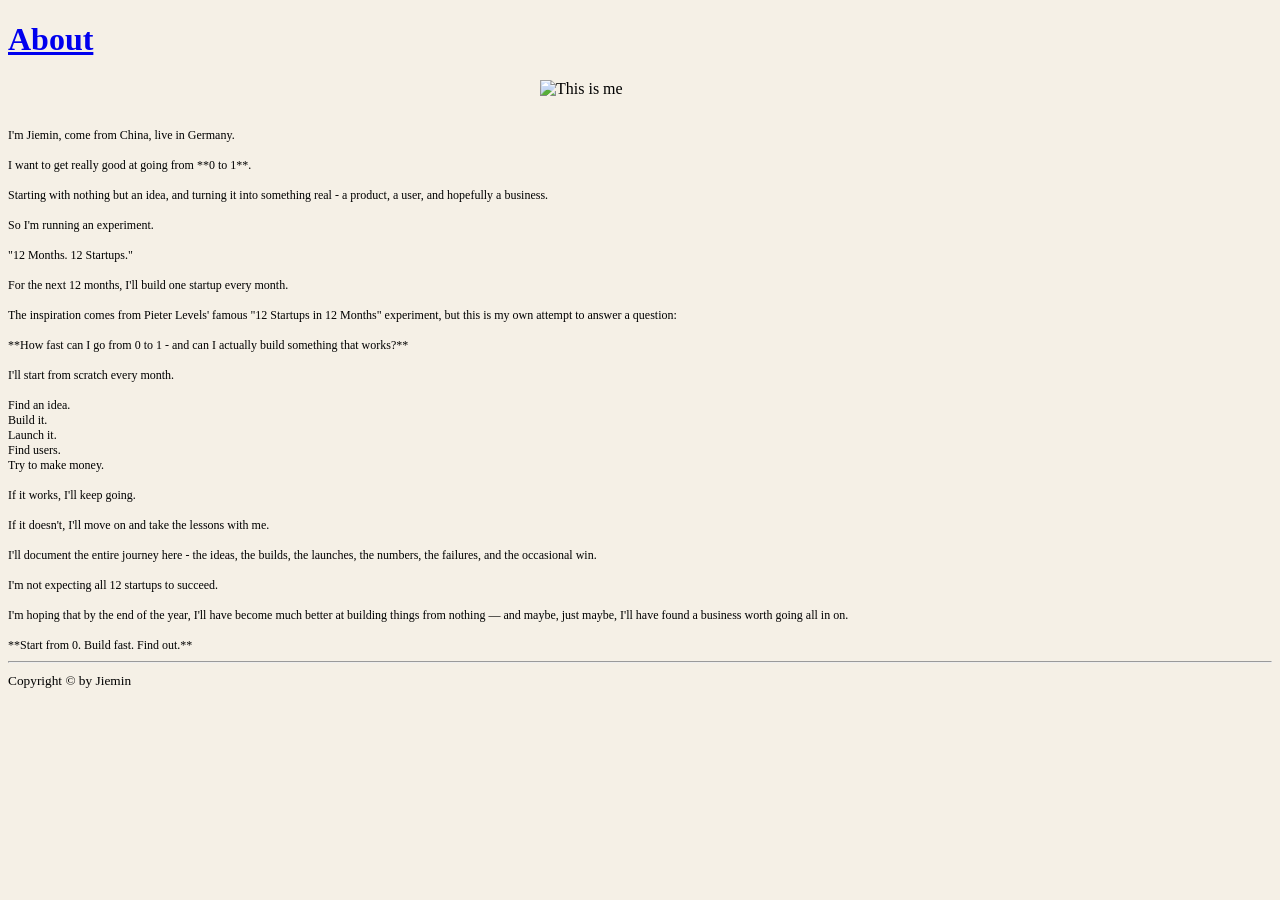
==== about/index.html @ 74cc35f3 "Update and rename About.html to about/index.html" ====
<!DOCTYPE html>
<html>
    <head>
        <style>
            #about-text {
                white-space: pre-line;
                font-size: 12px;
                
            }
            p {
                display: flex;
                justify-content: center;
            }
            img {
                width: 200px;
            }
            main {
                display: flex;
                justify-content: center;
                
            }
            body {
                 background-color: rgb(245,240,230);
            }
        </style>
    </head>
    <body>
        <a href="index.html">
            <h1>About</h1>
        </a>
        <main>
            <img src="images/personal/portrait.jpg" alt="This is me" width="300">
        </main>

        <div id="about-text">
            
I'm Jiemin, come from China, live in Germany.

I want to get really good at going from **0 to 1**.

Starting with nothing but an idea, and turning it into something real - a product, a user, and hopefully a business.

So I'm running an experiment.

"12 Months. 12 Startups."

For the next 12 months, I'll build one startup every month.

The inspiration comes from Pieter Levels' famous "12 Startups in 12 Months" experiment, but this is my own attempt to answer a question:

**How fast can I go from 0 to 1 - and can I actually build something that works?**

I'll start from scratch every month.

Find an idea.
Build it.
Launch it.
Find users.
Try to make money.

If it works, I'll keep going.

If it doesn't, I'll move on and take the lessons with me.

I'll document the entire journey here - the ideas, the builds, the launches, the numbers, the failures, and the occasional win.

I'm not expecting all 12 startups to succeed.

I'm hoping that by the end of the year, I'll have become much better at building things from nothing — and maybe, just maybe, I'll have found a business worth going all in on.

**Start from 0. Build fast. Find out.**
        </div>
        
        <hr>
        <footer>
            <small>Copyright &copy; by Jiemin</small>
        </footer>
        
    </body>
</html>
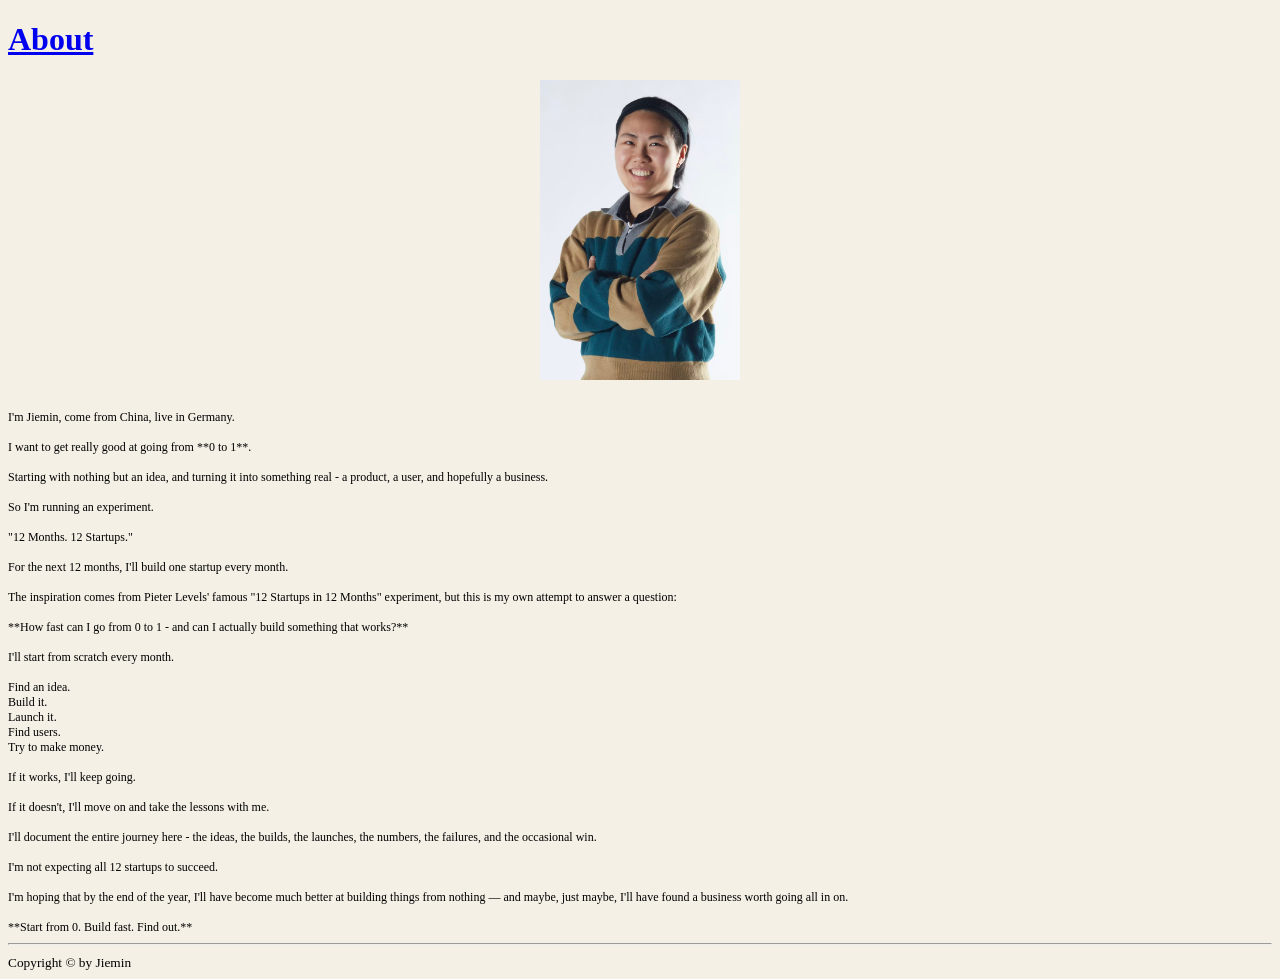
==== commit f114e1c0: "Fix HTML formatting and update content" ====
--- a/about/index.html
+++ b/about/index.html
@@ -29,7 +29,7 @@
             <h1>About</h1>
         </a>
         <main>
-            <img src="images/personal/portrait.jpg" alt="This is me" width="300">
+            <img src="/images/personal/portrait.jpg" alt="This is me" width="300">
         </main>
 
         <div id="about-text">
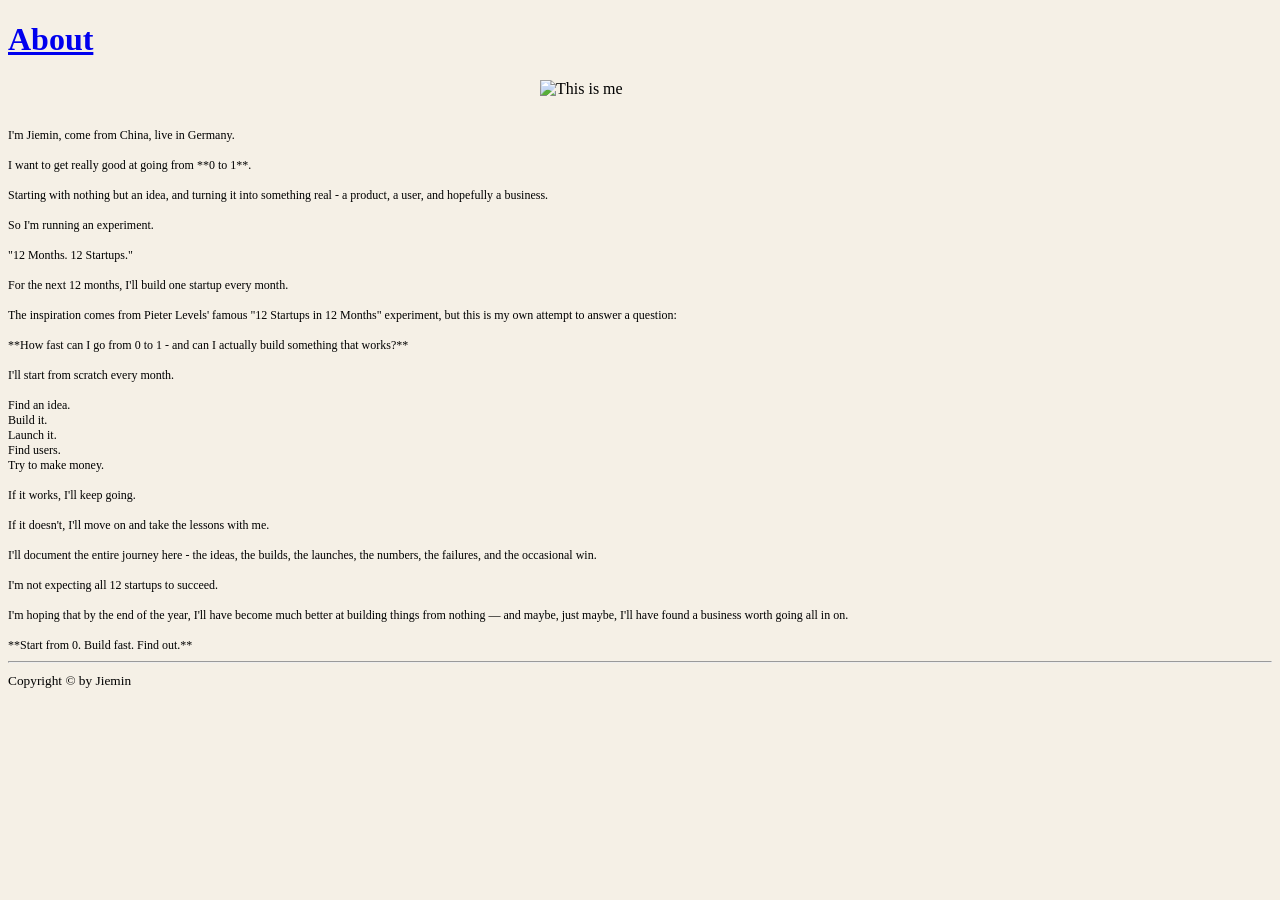
==== commit abf7822e: "Fix HTML formatting and update content" ====
--- a/about/index.html
+++ b/about/index.html
@@ -29,7 +29,7 @@
             <h1>About</h1>
         </a>
         <main>
-            <img src="/images/personal/portrait.jpg" alt="This is me" width="300">
+            <img src="images/personal/portrait.jpg" alt="This is me" width="300">
         </main>
 
         <div id="about-text">
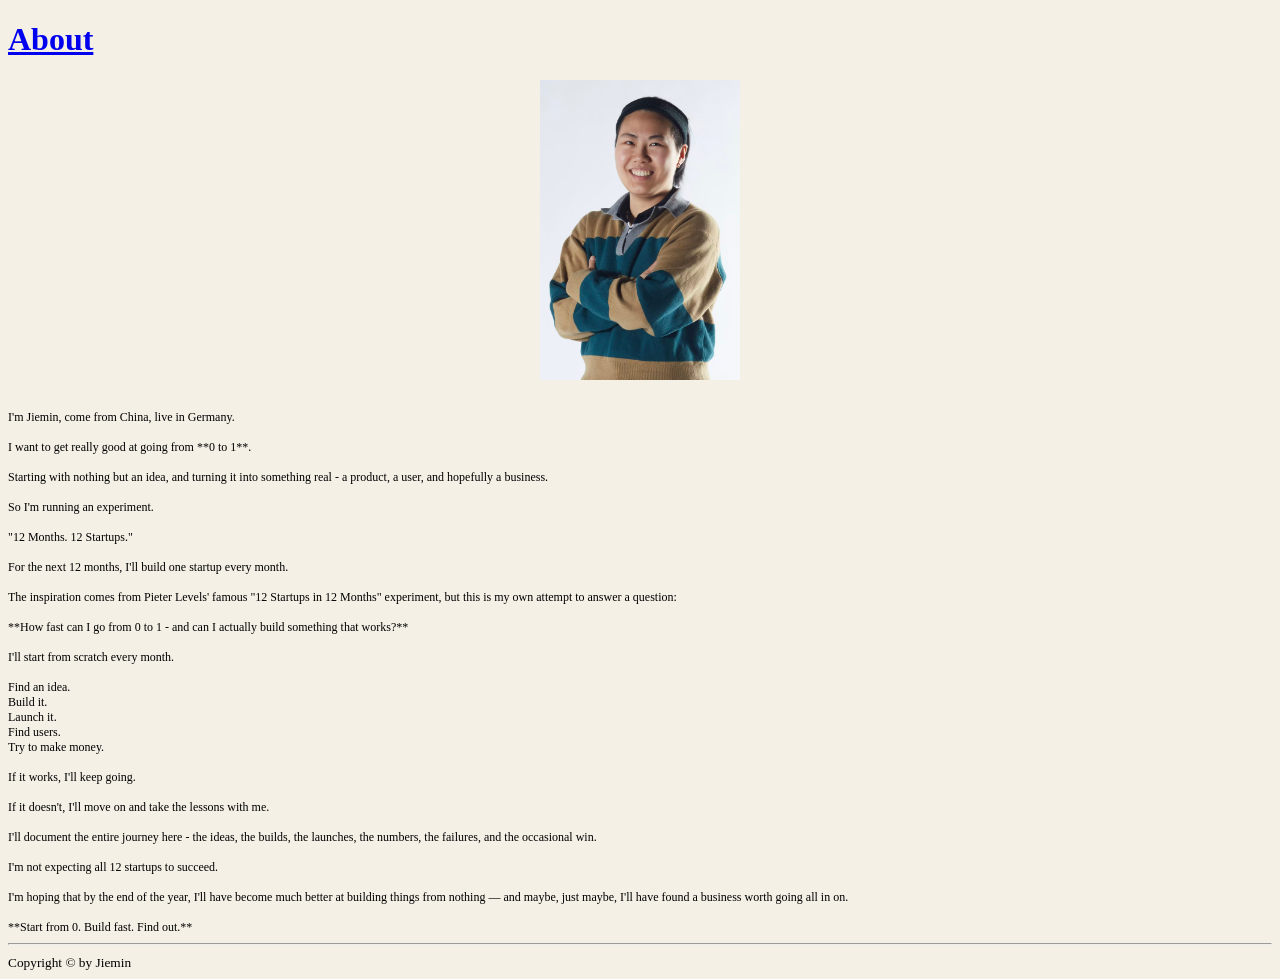
==== commit af98e6cd: "Fix image source path and clean up HTML" ====
--- a/about/index.html
+++ b/about/index.html
@@ -29,7 +29,7 @@
             <h1>About</h1>
         </a>
         <main>
-            <img src="images/personal/portrait.jpg" alt="This is me" width="300">
+            <img src="../images/personal/portrait.jpg" alt="This is me" width="300">
         </main>
 
         <div id="about-text">
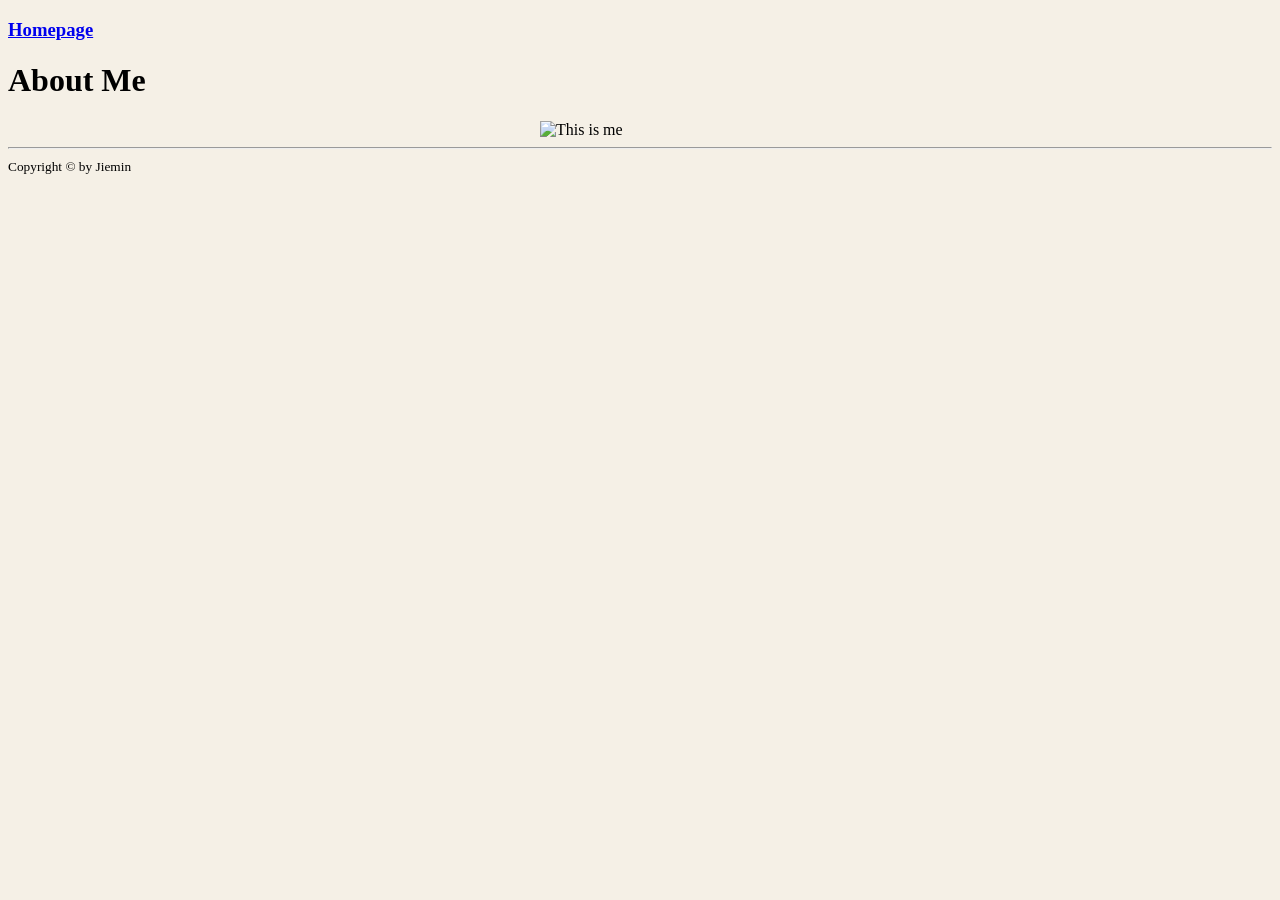
==== commit 763122b6: "update about file" ====
--- a/about/index.html
+++ b/about/index.html
@@ -2,9 +2,12 @@
 <html>
     <head>
         <style>
-            #about-text {
-                white-space: pre-line;
-                font-size: 12px;
+            #about {
+                display: flex;
+                flex-direction: column;
+                justify-content: center;
+                align-items: center;
+                
                 
             }
             p {
@@ -25,51 +28,18 @@
         </style>
     </head>
     <body>
-        <a href="index.html">
-            <h1>About</h1>
+        <a href="../index.html">
+            <h3>Homepage</h3>
         </a>
+        <h1>About Me</h1>
         <main>
-            <img src="../images/personal/portrait.jpg" alt="This is me" width="300">
+            <img src="../images/personal/profil.jpg" alt="This is me" width="300">
         </main>
+        <main id="about"></main>
+            <script src="https://cdn.jsdelivr.net/npm/marked/marked.min.js"></script>
+            <script src="../../script.js"></script>
 
-        <div id="about-text">
-            
-I'm Jiemin, come from China, live in Germany.
-
-I want to get really good at going from **0 to 1**.
-
-Starting with nothing but an idea, and turning it into something real - a product, a user, and hopefully a business.
-
-So I'm running an experiment.
-
-"12 Months. 12 Startups."
-
-For the next 12 months, I'll build one startup every month.
-
-The inspiration comes from Pieter Levels' famous "12 Startups in 12 Months" experiment, but this is my own attempt to answer a question:
-
-**How fast can I go from 0 to 1 - and can I actually build something that works?**
-
-I'll start from scratch every month.
-
-Find an idea.
-Build it.
-Launch it.
-Find users.
-Try to make money.
-
-If it works, I'll keep going.
-
-If it doesn't, I'll move on and take the lessons with me.
-
-I'll document the entire journey here - the ideas, the builds, the launches, the numbers, the failures, and the occasional win.
-
-I'm not expecting all 12 startups to succeed.
-
-I'm hoping that by the end of the year, I'll have become much better at building things from nothing — and maybe, just maybe, I'll have found a business worth going all in on.
-
-**Start from 0. Build fast. Find out.**
-        </div>
+        
         
         <hr>
         <footer>
@@ -77,4 +47,4 @@
         </footer>
         
     </body>
-</html>
+</html>
